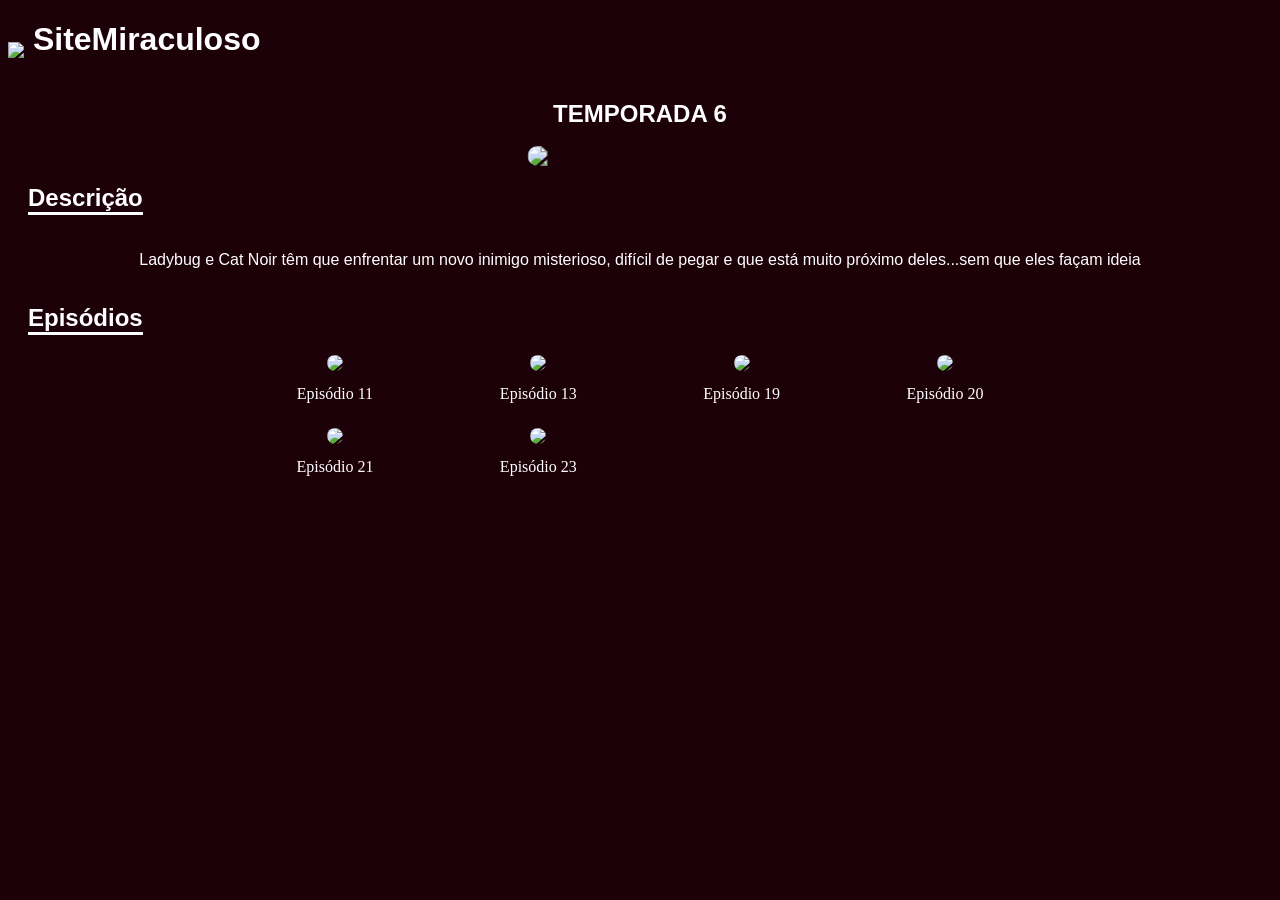
==== Seasons/Season6.html @ 17c89cda "Add files via upload" ====
<!DOCTYPE html>
<html lang="pt-br">
<head>
    <meta charset="UTF-8">
    <meta name="viewport" content="width=device-width, initial-scale=1.0">
    <title>SiteMiraculoso</title>
    <link rel="stylesheet" href="../home.css">
    <link rel="icon" href="https://drive.google.com/thumbnail?id=1oxVYsb4v02okNT3HrTsH8MjMhW4lXx9l" type="image/x-icon">
</head>
<body style="background-color: #1d0108;">
    <header>
        <h1>
            <a href="../index.html" style="color: inherit; text-decoration: none;">
                <img
                    data-logo
                    src="https://drive.google.com/thumbnail?id=1oxVYsb4v02okNT3HrTsH8MjMhW4lXx9l"
                    width="35px">
                SiteMiraculoso
            </a>
        </h1>
    </header>

    <main class="container">
        <section data-start>
            <h2 data-STitle>TEMPORADA 6</h2>
            <img
                class="SeasonImg"
                src="https://drive.google.com/thumbnail?id=1CuBemx-hKFlwXNpYhEGnB5ZglBz44T_f">
        </section>
        <h2>Descrição</h2>
        <p>
            Ladybug e Cat Noir têm que enfrentar um novo inimigo misterioso,
            difícil de pegar e que está muito próximo deles...sem que eles façam ideia
        </p>
        <section data-Episodes>
            <h2>Episódios</h2>
            <div data-EpisodesList>
                <div data-E11 class="div1">
                    <a href="../episodePage.html?season=6&ep=revelator&clip=0">
                        <img src="https://drive.google.com/thumbnail?id=1pr-2QOyVX7LbROTRddTYUsFc0HL3ByeF">
                    </a>
                    <label>Episódio 11</label>
                </div>
                <div data-E13 class="div1">
                    <a href="../episodePage.html?season=6&ep=yaksiGozen&clip=0">
                        <img src="https://drive.google.com/thumbnail?id=1e-MyDhtzsQmF2_3J5nNgix9AAS772J7N">
                    </a>
                    <label>Episódio 13</label>
                </div>
                <div data-E19 class="div1">
                    <a href="../episodePage.html?season=6&ep=riginarazione&clip=0">
                        <img src="https://drive.google.com/thumbnail?id=1gUgXzVn1S8aD4pAAn4_ZBwk9uCSZqW6c">
                    </a>
                    <label>Episódio 19</label>
                </div>
                <div data-E20 class="div1">
                    <a href="../episodePage.html?season=6&ep=heartfixer&clip=0">
                        <img src="https://drive.google.com/thumbnail?id=19Uesyyi-De4bPF5TsDObeOFhEGc2XNkj">
                    </a>
                    <label>Episódio 20</label>
                </div>
                <div data-E21 class="div1">
                    <a href="../episodePage.html?season=6&ep=theChainedTitans&clip=0">
                        <img src="https://drive.google.com/thumbnail?id=1gIlgVjdT9wFslKFT7iIxU7EkgZXixqYK">
                    </a>
                    <label>Episódio 21</label>
                </div>
                <div data-E20 class="div1">
                    <a href="../episodePage.html?season=6&ep=sadnansi&clip=0">
                        <img src="https://drive.google.com/thumbnail?id=1BU3jafBTyJk_Lr6TaKTavpZ27w_HxYzI">
                    </a>
                    <label>Episódio 23</label>
                </div>
            </div>
        </section>
    </main>
</body>
</html>
---- home.css ----
/* index.html e episodes.html */

body {
    background-color: rgb(17, 17, 17);
    padding-bottom: 35px;
}

[data-logo] {
    position: relative;
    top: 8px;
}

h1, h2 {
    font-family: 'Franklin Gothic Medium', 'Arial Narrow', Arial, sans-serif;
    color: white;
}

h2:not([data-STitle]) {
    display: inline-block;
    margin-left: 20px;
    border-bottom-style: solid;
}

label {
    color: white;
    margin-top: 10px;
}

img:not([data-logo]) {
    width: 180px;
    border-radius: 15px;
}

img:not([data-logo], .SeasonImg):hover {
    scale: 0.9;
    box-shadow: 0 0 40px rgb(250, 250, 250);
}

/* index.html */

.div1 {
    display: flex;
    flex-direction: column;
    align-items: center;
    justify-content: center;
}

/* episodes.html */

[data-start] {
    display: flex;
    flex-direction: column;
    align-items: center;
    justify-content: center;
}

.SeasonImg {
    scale: 1.25;
}

p {
    font-family:'Trebuchet MS', 'Lucida Sans Unicode', 'Lucida Grande', 'Lucida Sans', Arial, sans-serif;
    color: white;
    text-align: center;
}

[data-EpisodesList] {
    display: grid;
    grid-template-columns: repeat(4, 0.15fr);
    gap: 25px;
    align-items: center;
    justify-content: center;
}

@media (max-width: 432px) {
    [data-EpisodesList] {
    display: grid;
    grid-template-columns: repeat(2, 0.15fr);
    align-items: center;
    justify-content: center;
    }
}
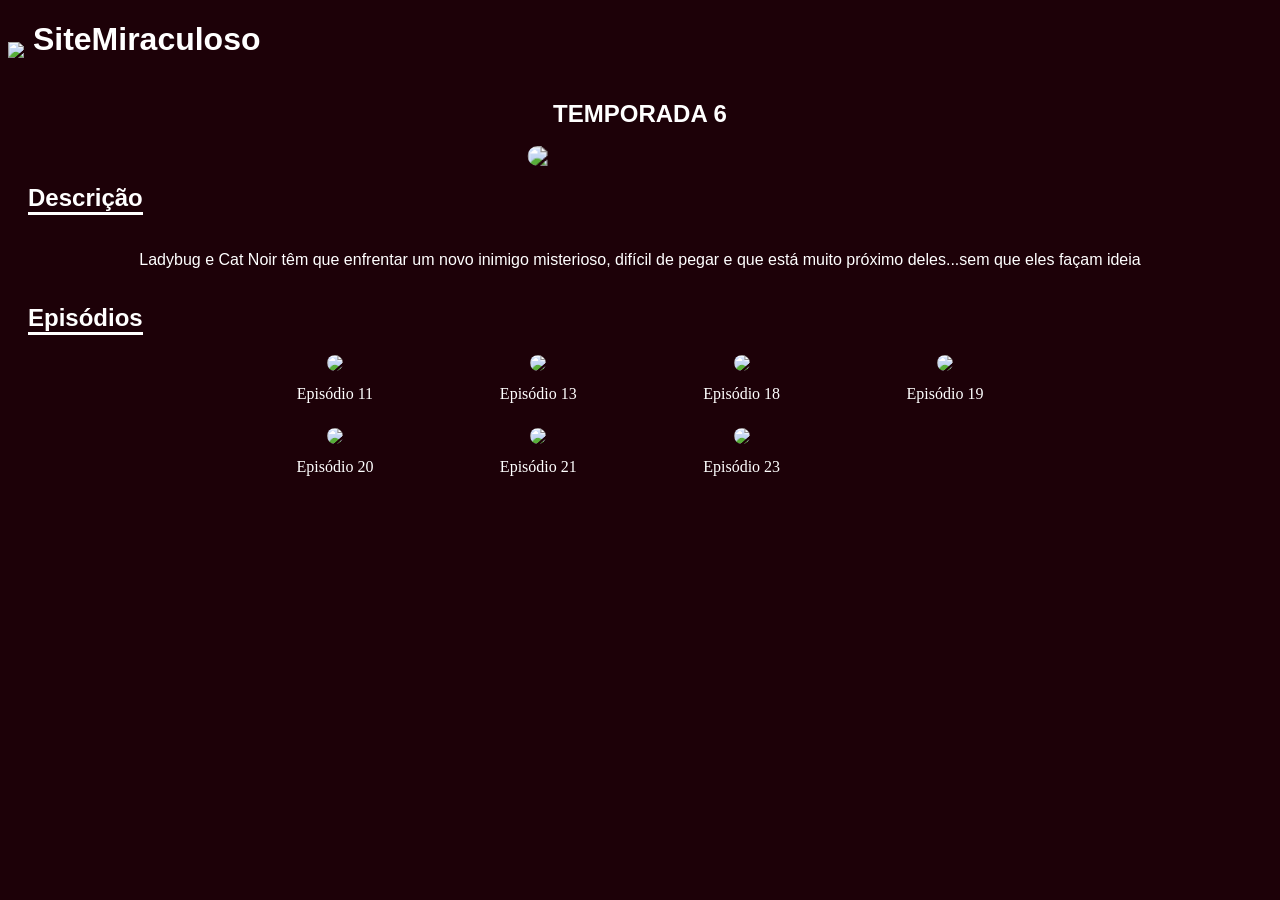
==== commit 6f256b2c: "Add files via upload" ====
--- a/Seasons/Season6.html
+++ b/Seasons/Season6.html
@@ -47,7 +47,13 @@
                     </a>
                     <label>Episódio 13</label>
                 </div>
-                <div data-E19 class="div1">
+                <div data-E18 class="div1">
+                    <a href="../episodePage.html?season=6&ep=theDirtifiers&clip=0">
+                        <img src="https://drive.google.com/thumbnail?id=10FQ5gnYbfxI1JXwHxYJlFSaAauKZS0Ml">
+                    </a>
+                    <label>Episódio 18</label>
+                </div>
+                <div data-E18 class="div1">
                     <a href="../episodePage.html?season=6&ep=riginarazione&clip=0">
                         <img src="https://drive.google.com/thumbnail?id=1gUgXzVn1S8aD4pAAn4_ZBwk9uCSZqW6c">
                     </a>
